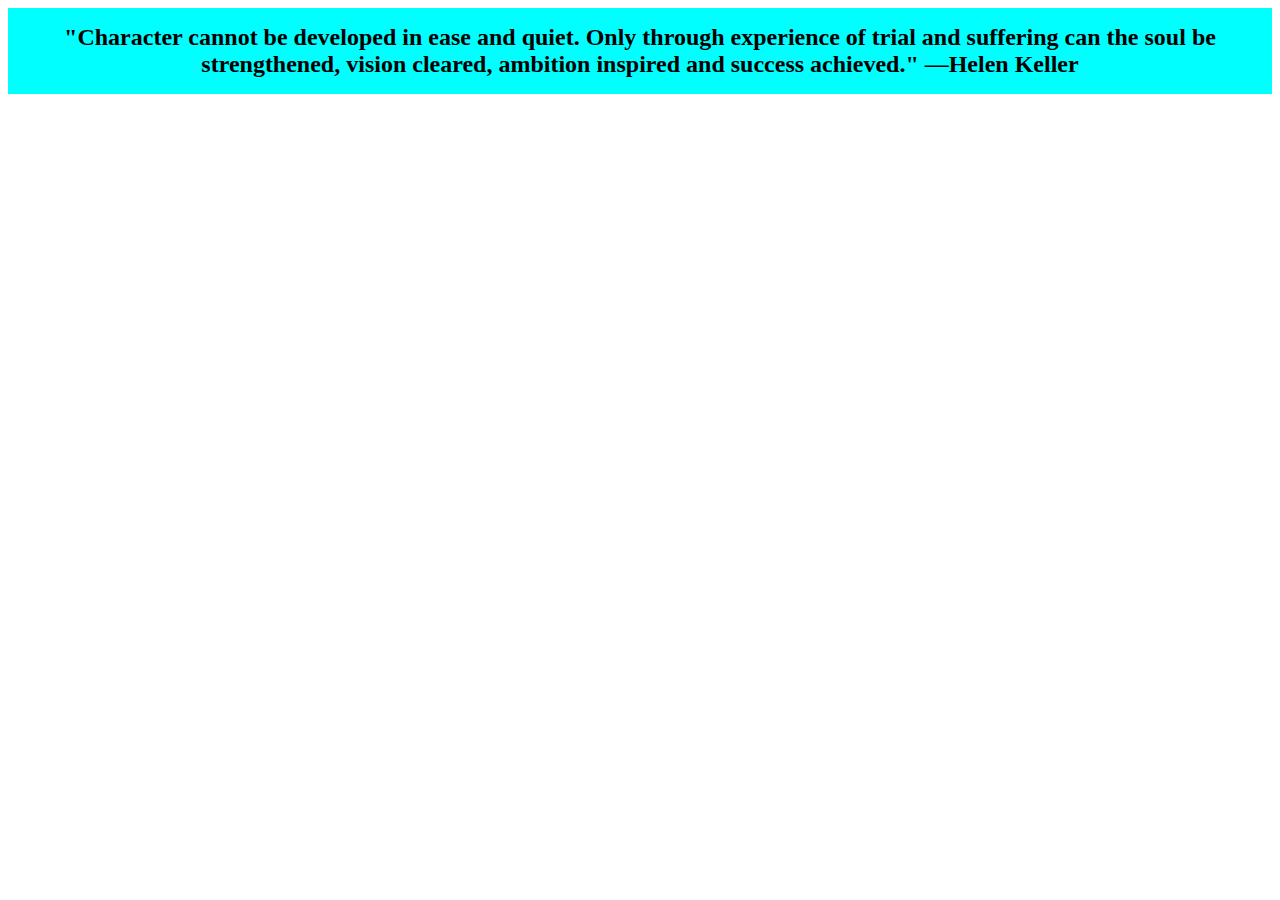
==== index.html @ 9478a57d "some css and html" ====
<!DOCTYPE html>
<html lang="en">
<head>
    <meta charset="UTF-8">
    <meta name="viewport" content="width=device-width, initial-scale=1.0">
    <title>Document</title>
    <link rel="stylesheet" href="styles.css">
</head>
<body>
    <div></div>
    <div></div>
    <div class="flex-container">
        <h1 class = "third">"Character cannot be developed in ease and quiet. Only through experience of trial and suffering can the soul be strengthened, vision cleared, ambition inspired and success achieved." —Helen Keller</h1>
    </div>
    <div></div>
    <div></div>
</body>
</html>
---- styles.css ----
.flex-container
{
    display: flex;
    margin: auto;
    padding: auto;
    border: 10px;
    background-color: aqua;
}
.third
{
    flex: auto;
    text-align: center;
    font-size: x-large;

}
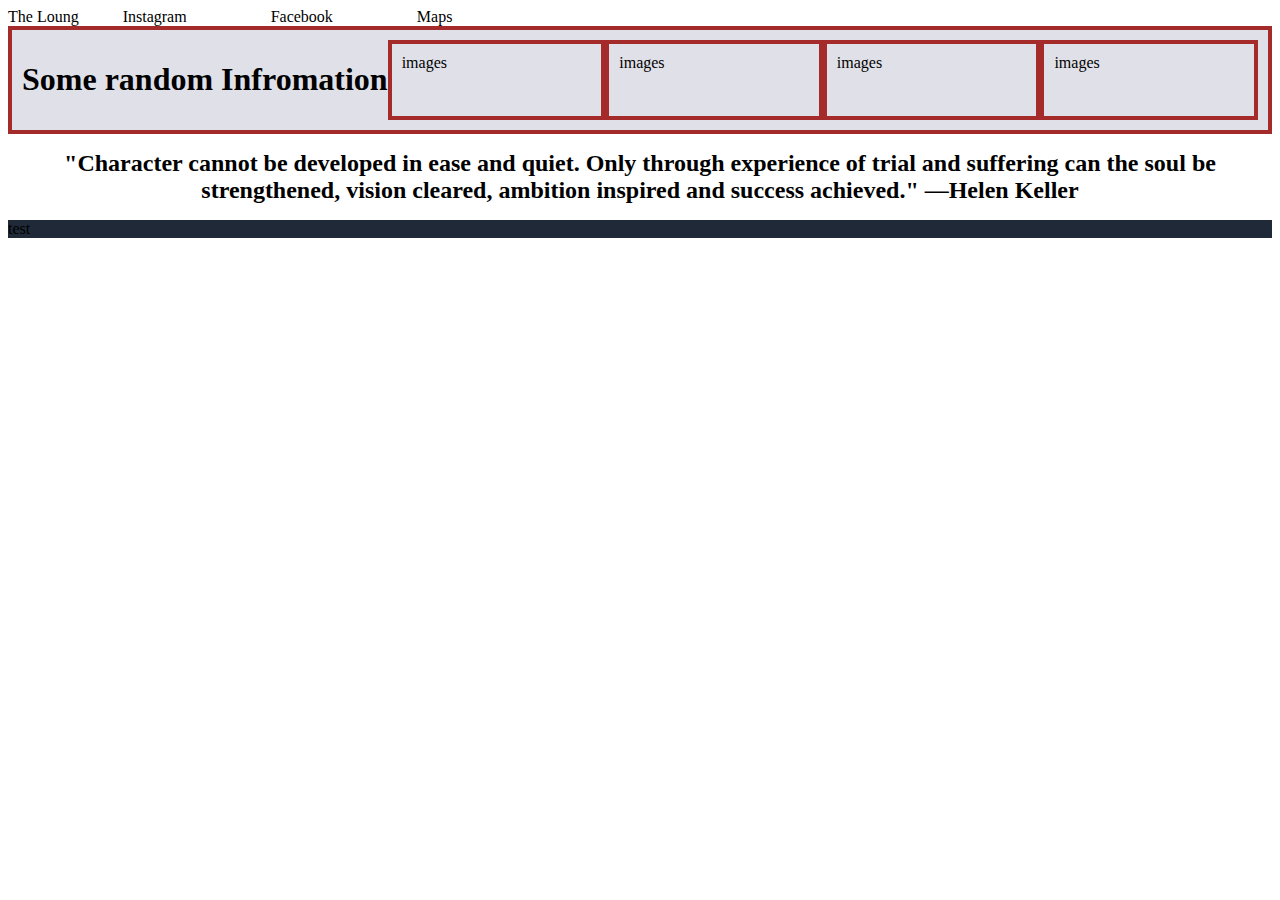
==== commit a4e8a0d9: "add the rest of the main boxes" ====
--- a/index.html
+++ b/index.html
@@ -7,12 +7,34 @@
     <link rel="stylesheet" href="styles.css">
 </head>
 <body>
-    <div></div>
-    <div></div>
-    <div class="flex-container">
-        <h1 class = "third">"Character cannot be developed in ease and quiet. Only through experience of trial and suffering can the soul be strengthened, vision cleared, ambition inspired and success achieved." —Helen Keller</h1>
+    <div class "flex-container"
+        <div class = "hnf">
+            The Loung
+            <a>Instagram</a>
+            <a>Facebook</a>
+            <a>Maps</a>
+        </div>
+        <div class = "boxes">
+            <h1>Some random Infromation</h1>
+            <span class = "boxes">
+                images
+            </span>
+            <span class = "boxes">
+                images
+            </span>
+            <span class = "boxes">
+                images
+            </span>
+            <span class = "boxes">
+                images
+            </span>
+        </div>
+        <h1 class = "third">
+            "Character cannot be developed in ease and quiet. Only through experience of trial and suffering can the soul be strengthened, 
+            vision cleared, ambition inspired and success achieved." —Helen Keller
+        </h1>
+        <div></div>
+        <div class = "hnf">test</div>
     </div>
-    <div></div>
-    <div></div>
 </body>
 </html>--- a/styles.css
+++ b/styles.css
@@ -2,15 +2,41 @@
 .flex-container
 {
     display: flex;
-    margin: auto;
-    padding: auto;
+    padding: 16px;
+    height: 2000px;
     border: 10px;
-    background-color: aqua;
+    justify-content: space-evenly;
 }
+
+.hnf
+{
+    background-color: #1f2937;
+    justify-content: space-evenly;
+}
+
 .third
 {
     flex: auto;
     text-align: center;
     font-size: x-large;
+}
 
+
+.boxes
+{
+    flex:auto;
+    background-color: rgb(224, 224, 233);
+    flex: auto;
+    border: 4px solid brown;
+    display: flex;
+    padding: 10px;
+}
+
+a
+{
+    flex: auto;
+    margin: 20px;
+    padding: 20px;
+    border: 3000 px;
+    
 }